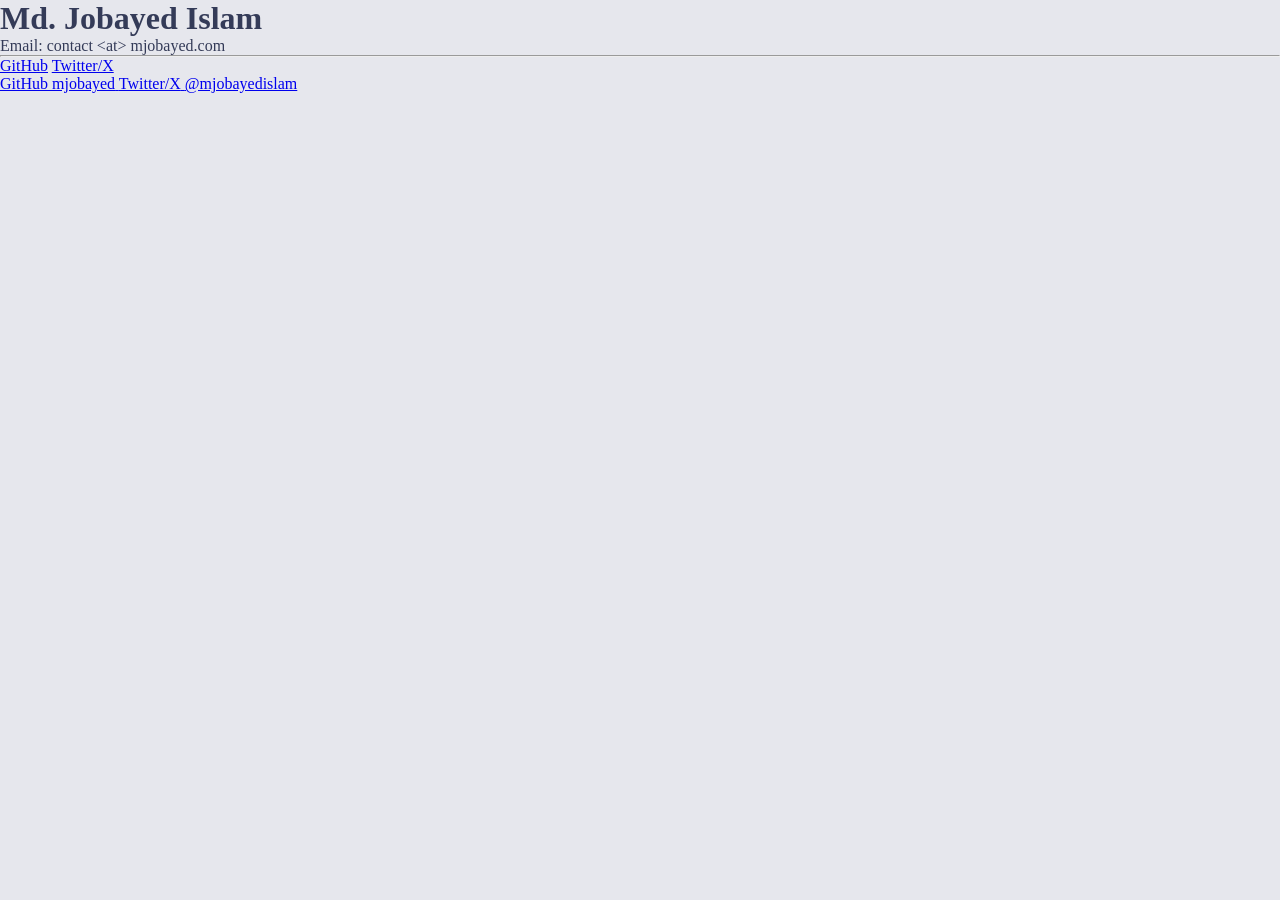
==== index.html @ fa031ccf "feat(html): add mobile and desktop links" ====
<!DOCTYPE html>
<html lang="en">

<head>
  <meta charset="UTF-8">
  <meta name="viewport" content="width=device-width, initial-scale=1.0">
  <title>Md. Jobayed Islam</title>
  <link rel="stylesheet" href="./style.css">
  <script src="./script.js" defer></script>
</head>

<body>
  <div class="main">
    <h1 class="name">Md. Jobayed Islam</h1>
    <p class="email"><span class="email-text">Email:</span> contact &lt;at&gt; mjobayed.com</p>

    <hr class="divider">

    <div class="links-desktop">
      <a href="https://github.com/mjobayed" class="link c-cyan" target="_blank">GitHub</a>
      <a href="https://x.com/mjobayedislam" class="link c-magenta" target="_blank">Twitter/X</a>
    </div>

    <div class="links-mobile">
      <a href="https://github.com/mjobayed" class="link c-cyan" target="_blank">
        <span class="lm-label">GitHub</span>
        <span class="lm-handle">mjobayed</span>
      </a>
      <a href="https://x.com/mjobayedislam" class="link c-magenta" target="_blank">
        <span class="lm-label">Twitter/X</span>
        <span class="lm-handle">@mjobayedislam</span>
      </a>
    </div>
  </div>
</body>

</html>
---- style.css ----
*,
*::before,
*::after {
  box-sizing: border-box;
  margin: 0;
  padding: 0;
}

[data-theme="tokyonight-day"] {
  --tn-bg: #e6e7ed;
  --tn-fg: #343b58;
}

[data-theme="tokyonight-night"] {
  --tn-bg: #1a1b26;
  --tn-fg: #c0caf5;
}

body {
  background-color: var(--tn-bg);
  color: var(--tn-fg);
}
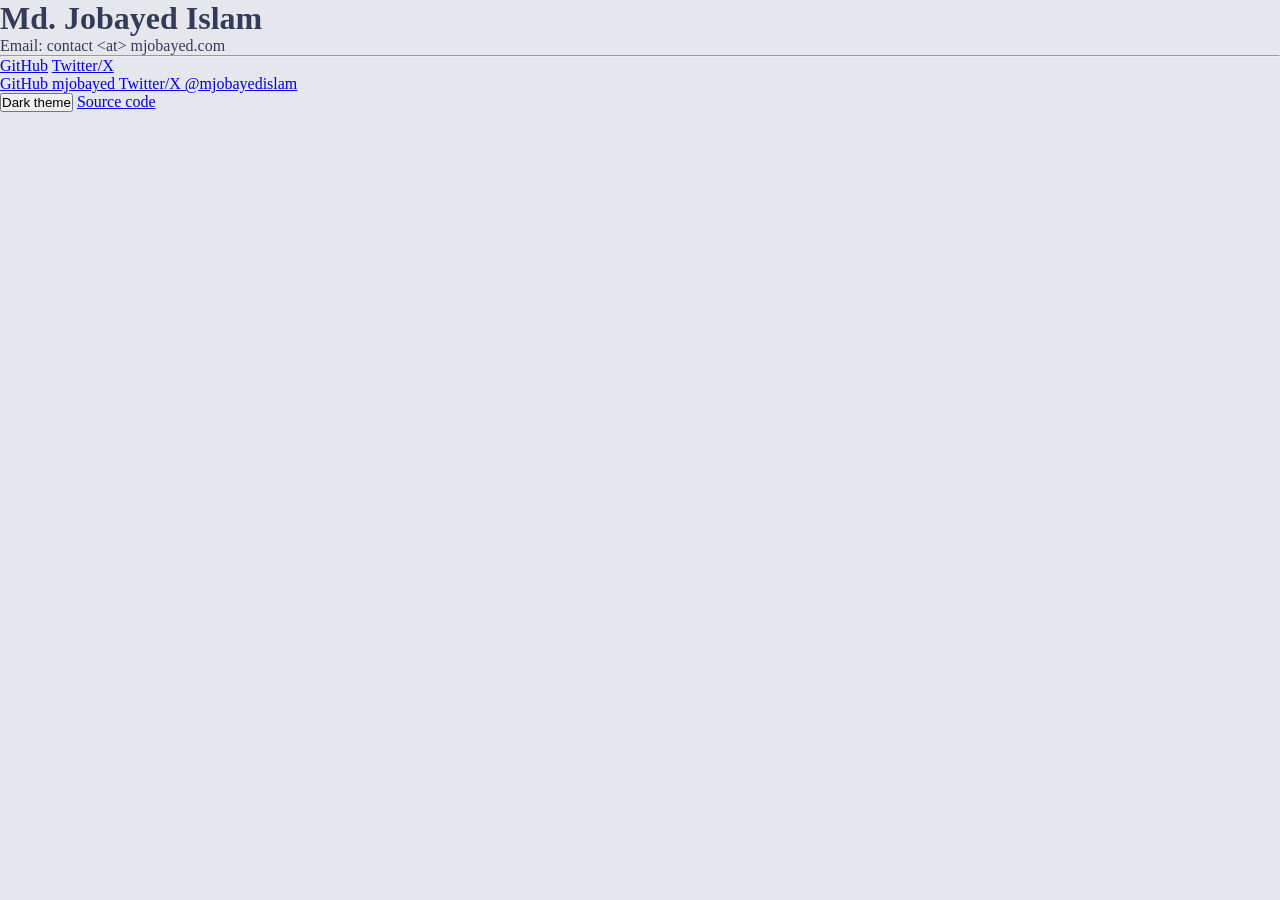
==== commit fef735bc: "feat(html): add footer with theme toggle and source link" ====
--- a/index.html
+++ b/index.html
@@ -32,6 +32,11 @@
       </a>
     </div>
   </div>
+
+  <footer class="footer">
+    <button type="button" class="theme-button" id="themeButton">Dark theme</button>
+    <a href="https://github.com/mjobayed/mjobayed.com" class="source-link" target="_blank">Source code</a>
+  </footer>
 </body>
 
 </html>
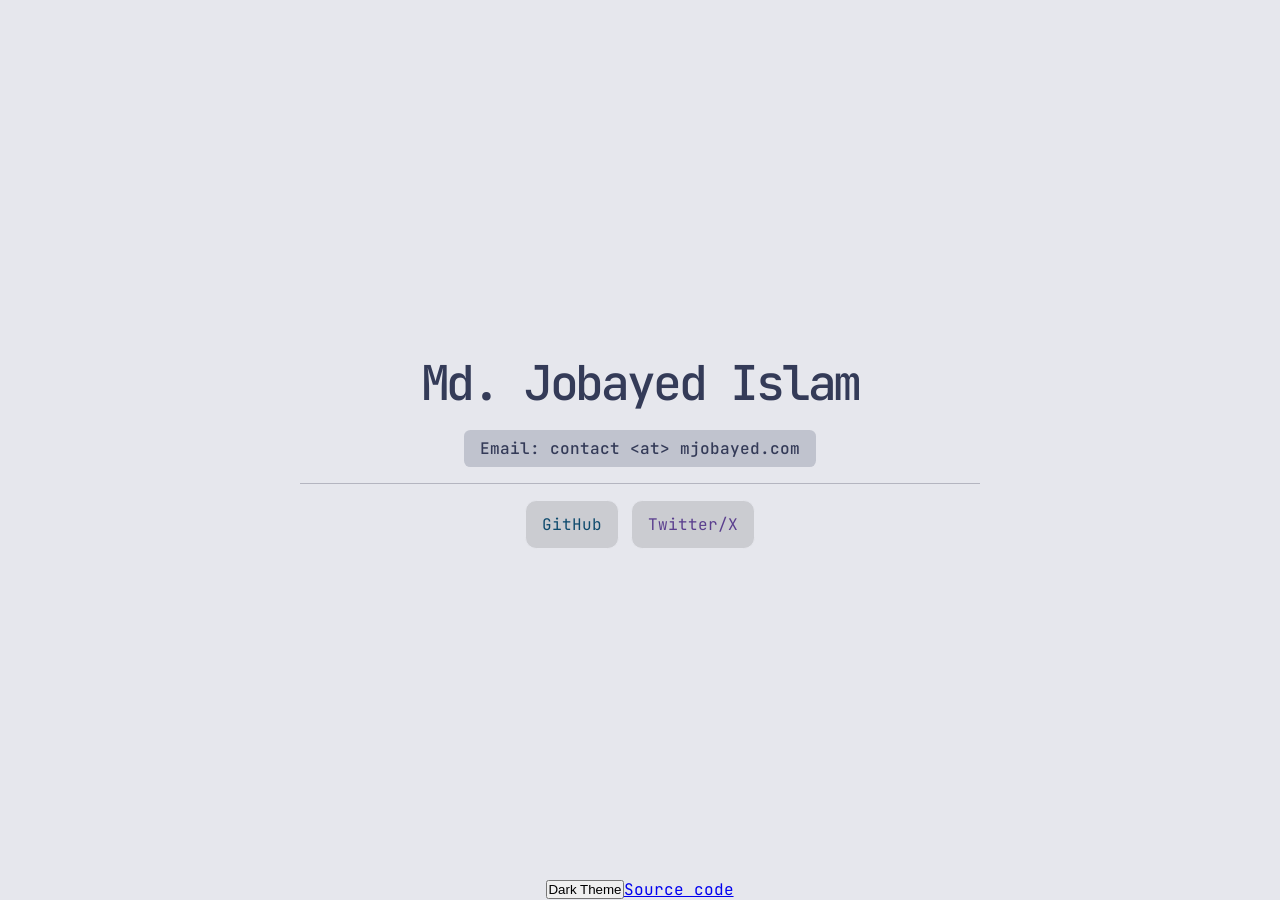
==== commit 189594a6: "feat(html): add additional class for mobile links" ====
--- a/index.html
+++ b/index.html
@@ -22,11 +22,11 @@
     </div>
 
     <div class="links-mobile">
-      <a href="https://github.com/mjobayed" class="link c-cyan" target="_blank">
+      <a href="https://github.com/mjobayed" class="link link-m c-cyan" target="_blank">
         <span class="lm-label">GitHub</span>
         <span class="lm-handle">mjobayed</span>
       </a>
-      <a href="https://x.com/mjobayedislam" class="link c-magenta" target="_blank">
+      <a href="https://x.com/mjobayedislam" class="link link-m c-magenta" target="_blank">
         <span class="lm-label">Twitter/X</span>
         <span class="lm-handle">@mjobayedislam</span>
       </a>
--- a/style.css
+++ b/style.css
@@ -1,3 +1,5 @@
+@import url('https://fonts.googleapis.com/css2?family=JetBrains+Mono:ital,wght@0,100..800;1,100..800&display=swap');
+
 *,
 *::before,
 *::after {
@@ -8,15 +10,120 @@
 
 [data-theme="tokyonight-day"] {
   --tn-bg: #e6e7ed;
+  --tn-alt-bg: #c0c3ce;
   --tn-fg: #343b58;
+  --tn-divider: #b4b5c0;
+  --tn-surface: #cbccd1;
+  --tn-cyan: #0f4b6e;
+  --tn-magenta: #5a3e8e;
 }
 
 [data-theme="tokyonight-night"] {
   --tn-bg: #1a1b26;
+  --tn-alt-bg: #121217;
   --tn-fg: #c0caf5;
+  --tn-divider: #2a2b3d;
+  --tn-surface: #1f2335;
+  --tn-cyan: #7dcfff;
+  --tn-magenta: #bb9af7;
 }
 
 body {
+  font-family: "JetBrains Mono", monospace;
   background-color: var(--tn-bg);
   color: var(--tn-fg);
+  min-height: 100vh;
+  display: flex;
+  flex-direction: column;
+  justify-content: center;
+  align-items: center;
 }
+
+.main {
+  display: flex;
+  flex-direction: column;
+  align-items: center;
+  gap: 1rem;
+  width: 100%;
+  max-width: 680px;
+}
+
+.name {
+  font-size: 3rem;
+  font-weight: 500;
+  letter-spacing: -0.2rem;
+}
+
+.email {
+  background-color: var(--tn-alt-bg);
+  padding: 0.5rem 1rem;
+  border-radius: 0.4rem;
+  font-weight: 500;
+}
+
+.divider {
+  width: 100%;
+  border: none;
+  border-top: 1px solid var(--tn-divider);
+}
+
+.links-desktop {
+  display: flex;
+  flex-wrap: wrap;
+  gap: 0.8rem;
+  justify-content: center;
+}
+
+.link {
+  padding: 0.8rem 1rem;
+  background-color: var(--tn-surface);
+  border: 1px solid var(--tn-bg);
+  border-radius: 0.7rem;
+  text-decoration: none;
+}
+
+.links-mobile {
+  display: none;
+  flex-direction: column;
+}
+
+.c-cyan {
+  color: var(--tn-cyan);
+}
+
+.c-cyan:hover {
+  background-color: var(--tn-bg);
+  border-color: var(--tn-cyan);
+}
+
+.c-magenta {
+  color: var(--tn-magenta);
+}
+
+.c-magenta:hover {
+  background-color: var(--tn-bg);
+  border-color: var(--tn-magenta);
+}
+
+.footer {
+  position: fixed;
+  bottom: 0;
+  width: 100vw;
+  display: flex;
+  justify-content: center;
+  align-items: center;
+}
+
+@media (max-width: 500px) {
+  .name {
+    font-size: 2.4rem;
+  }
+
+  .links-desktop {
+    display: none;
+  }
+
+  .links-mobile {
+    display: flex;
+  }
+}
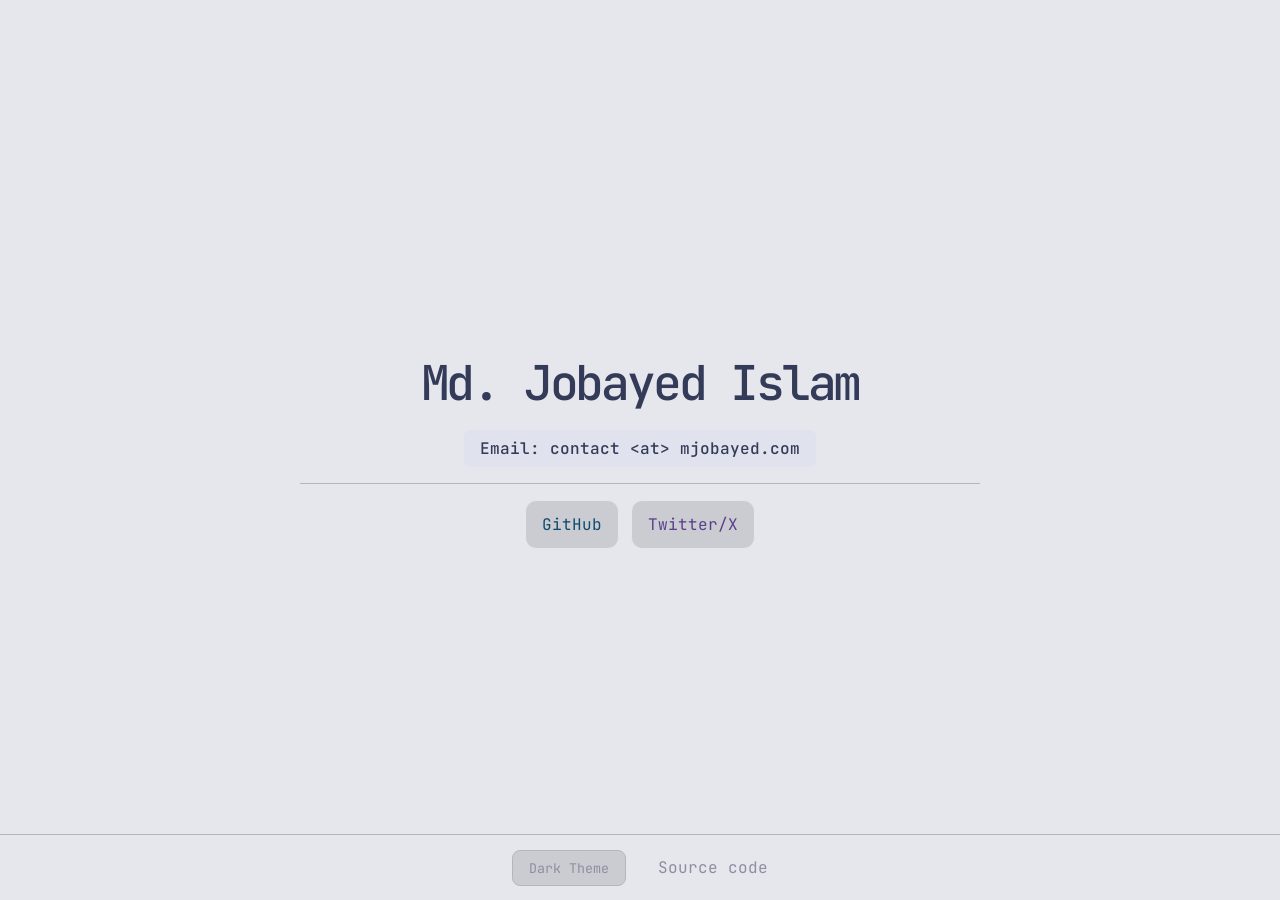
==== commit f0aced1d: "refactor(html): remove unused tags and classes" ====
--- a/index.html
+++ b/index.html
@@ -12,7 +12,7 @@
 <body>
   <div class="main">
     <h1 class="name">Md. Jobayed Islam</h1>
-    <p class="email"><span class="email-text">Email:</span> contact &lt;at&gt; mjobayed.com</p>
+    <p class="email">Email: contact &lt;at&gt; mjobayed.com</p>
 
     <hr class="divider">
 
@@ -23,11 +23,11 @@
 
     <div class="links-mobile">
       <a href="https://github.com/mjobayed" class="link link-m c-cyan" target="_blank">
-        <span class="lm-label">GitHub</span>
+        GitHub
         <span class="lm-handle">mjobayed</span>
       </a>
       <a href="https://x.com/mjobayedislam" class="link link-m c-magenta" target="_blank">
-        <span class="lm-label">Twitter/X</span>
+        Twitter/X
         <span class="lm-handle">@mjobayedislam</span>
       </a>
     </div>
--- a/style.css
+++ b/style.css
@@ -10,12 +10,13 @@
 
 [data-theme="tokyonight-day"] {
   --tn-bg: #e6e7ed;
-  --tn-alt-bg: #c0c3ce;
+  --tn-alt-bg: #e0e3ee;
   --tn-fg: #343b58;
   --tn-divider: #b4b5c0;
   --tn-surface: #cbccd1;
   --tn-cyan: #0f4b6e;
   --tn-magenta: #5a3e8e;
+  --tn-muted: #8c8fa1;
 }
 
 [data-theme="tokyonight-night"] {
@@ -26,6 +27,7 @@
   --tn-surface: #1f2335;
   --tn-cyan: #7dcfff;
   --tn-magenta: #bb9af7;
+  --tn-muted: #565f89;
 }
 
 body {
@@ -37,6 +39,7 @@
   flex-direction: column;
   justify-content: center;
   align-items: center;
+  padding: 2rem;
 }
 
 .main {
@@ -85,6 +88,17 @@
 .links-mobile {
   display: none;
   flex-direction: column;
+  gap: 0.5rem;
+  width: 100%;
+}
+
+.link-m {
+  display: inline-flex;
+  justify-content: space-between;
+}
+
+.lm-handle {
+  color: var(--tn-muted);
 }
 
 .c-cyan {
@@ -112,6 +126,34 @@
   display: flex;
   justify-content: center;
   align-items: center;
+  gap: 2rem;
+  padding: 0.9rem 2rem;
+  border-top: 1px solid var(--tn-divider);
+}
+
+.theme-button {
+  padding: 0.5rem 1rem;
+  background-color: var(--tn-surface);
+  border: 1px solid var(--tn-divider);
+  border-radius: 0.5rem;
+  color: var(--tn-muted);
+  cursor: pointer;
+  font-family: "JetBrains Mono", monospace;
+}
+
+.theme-button:hover {
+  background-color: var(--tn-bg);
+  color: var(--tn-fg);
+  border-color: var(--tn-fg);
+}
+
+.source-link {
+  color: var(--tn-muted);
+  text-decoration: none;
+}
+
+.source-link:hover {
+  color: var(--tn-cyan);
 }
 
 @media (max-width: 500px) {
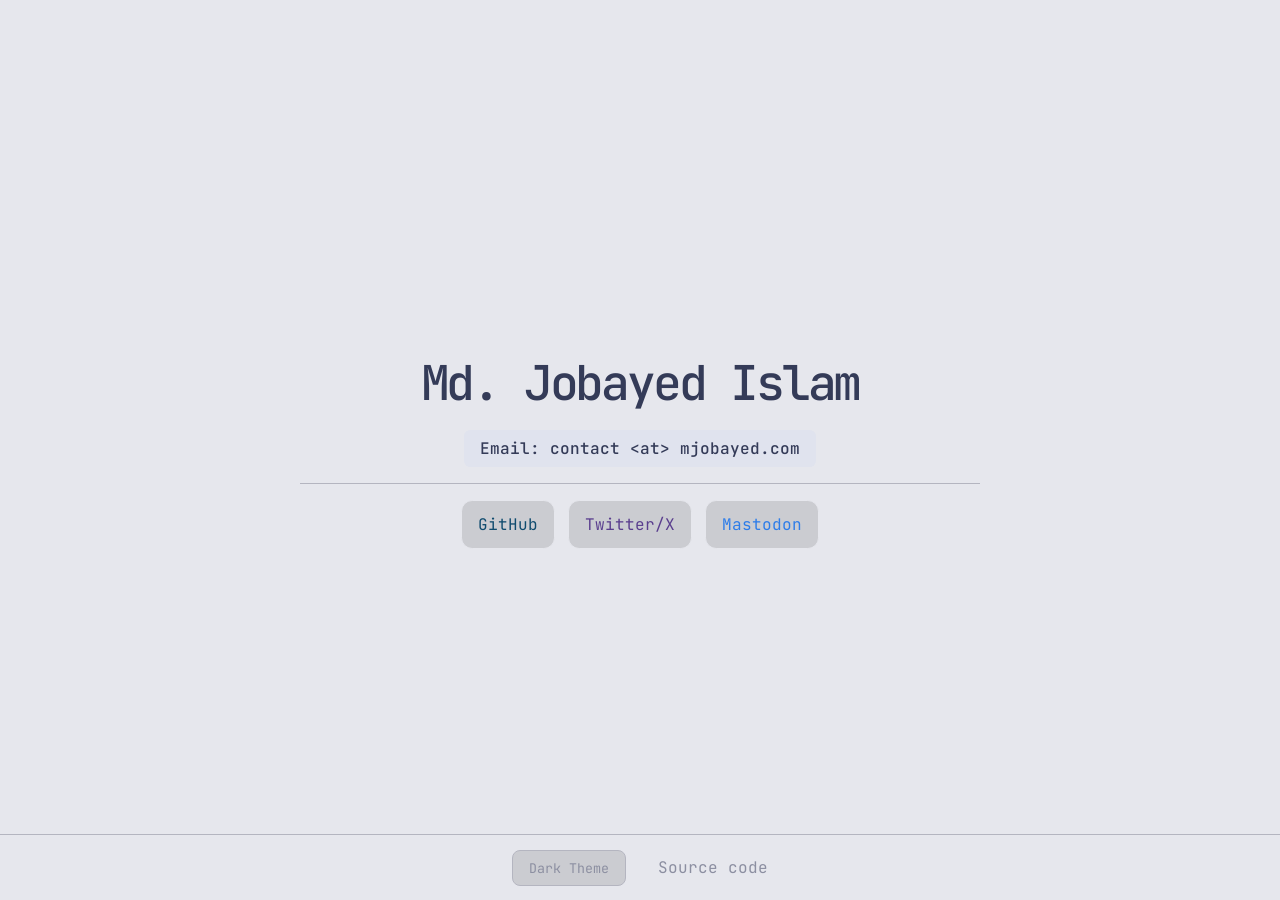
==== commit 72eb6488: "feat: add mastodon link" ====
--- a/index.html
+++ b/index.html
@@ -7,6 +7,20 @@
   <title>Md. Jobayed Islam</title>
   <link rel="stylesheet" href="./style.css">
   <script src="./script.js" defer></script>
+  <script type="application/ld+json">
+    {
+      "@context": "https://schema.org",
+      "@type": "Person",
+      "name": "Md. Jobayed Islam",
+      "url": "https://mjobayed.com",
+      "sameAs": [
+        "https://github.com/mjobayed",
+        "https://x.com/mjobayedislam",
+        "https://youtube.com/@mjobayed",
+        "https://mastodon.social/@mjobayed"
+      ]
+    }
+  </script>
 </head>
 
 <body>
@@ -19,6 +33,7 @@
     <div class="links-desktop">
       <a href="https://github.com/mjobayed" class="link c-cyan" target="_blank">GitHub</a>
       <a href="https://x.com/mjobayedislam" class="link c-magenta" target="_blank">Twitter/X</a>
+      <a href="https://mastodon.social/@mjobayed" class="link c-blue" target="_blank">Mastodon</a>
     </div>
 
     <div class="links-mobile">
@@ -30,6 +45,10 @@
         Twitter/X
         <span class="lm-handle">@mjobayedislam</span>
       </a>
+      <a href="https://mastodon.social/@mjobayed" class="link link-m c-blue" target="_blank">
+        Mastodon
+        <span class="lm-handle">@mjobayed</span>
+      </a>
     </div>
   </div>
 
--- a/style.css
+++ b/style.css
@@ -16,6 +16,7 @@
   --tn-surface: #cbccd1;
   --tn-cyan: #0f4b6e;
   --tn-magenta: #5a3e8e;
+  --tn-blue: #2e7de9;
   --tn-muted: #8c8fa1;
 }
 
@@ -27,6 +28,7 @@
   --tn-surface: #1f2335;
   --tn-cyan: #7dcfff;
   --tn-magenta: #bb9af7;
+  --tn-blue: #7aa2f7;
   --tn-muted: #565f89;
 }
 
@@ -119,6 +121,15 @@
   border-color: var(--tn-magenta);
 }
 
+.c-blue {
+  color: var(--tn-blue);
+}
+
+.c-blue:hover {
+  background-color: var(--tn-bg);
+  border-color: var(--tn-blue);
+}
+
 .footer {
   position: fixed;
   bottom: 0;
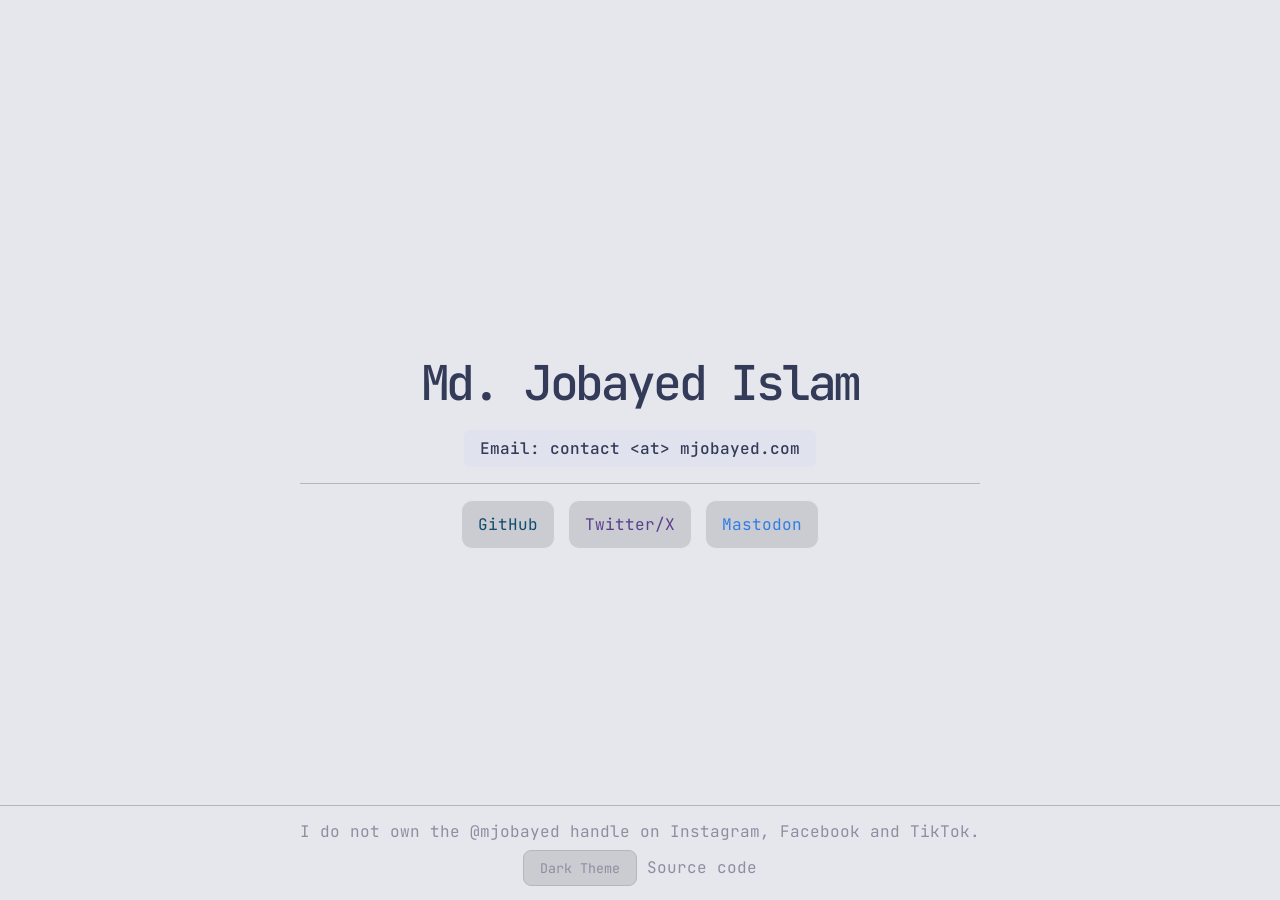
==== commit cccc30a8: "feat: add disclaimer for social handles There are a couple of handles similar to mine which show up " ====
--- a/index.html
+++ b/index.html
@@ -33,7 +33,7 @@
     <div class="links-desktop">
       <a href="https://github.com/mjobayed" class="link c-cyan" target="_blank">GitHub</a>
       <a href="https://x.com/mjobayedislam" class="link c-magenta" target="_blank">Twitter/X</a>
-      <a href="https://mastodon.social/@mjobayed" class="link c-blue" target="_blank">Mastodon</a>
+      <a rel="me" href="https://mastodon.social/@mjobayed" class="link c-blue" target="_blank">Mastodon</a>
     </div>
 
     <div class="links-mobile">
@@ -45,7 +45,7 @@
         Twitter/X
         <span class="lm-handle">@mjobayedislam</span>
       </a>
-      <a href="https://mastodon.social/@mjobayed" class="link link-m c-blue" target="_blank">
+      <a rel="me" href="https://mastodon.social/@mjobayed" class="link link-m c-blue" target="_blank">
         Mastodon
         <span class="lm-handle">@mjobayed</span>
       </a>
@@ -53,8 +53,11 @@
   </div>
 
   <footer class="footer">
-    <button type="button" class="theme-button" id="themeButton">Dark theme</button>
-    <a href="https://github.com/mjobayed/mjobayed.com" class="source-link" target="_blank">Source code</a>
+    <p class="social-disclaimer">I do not own the @mjobayed handle on Instagram, Facebook and TikTok.</p>
+    <div>
+      <button type="button" class="theme-button" id="themeButton">Dark theme</button>
+      <a href="https://github.com/mjobayed/mjobayed.com" class="source-link" target="_blank">Source code</a>
+    </div>
   </footer>
 </body>
 
--- a/style.css
+++ b/style.css
@@ -135,9 +135,10 @@
   bottom: 0;
   width: 100vw;
   display: flex;
+  flex-direction: column;
   justify-content: center;
   align-items: center;
-  gap: 2rem;
+  gap: 0.5rem;
   padding: 0.9rem 2rem;
   border-top: 1px solid var(--tn-divider);
 }
@@ -158,7 +159,8 @@
   border-color: var(--tn-fg);
 }
 
-.source-link {
+.source-link,
+.social-disclaimer {
   color: var(--tn-muted);
   text-decoration: none;
 }
